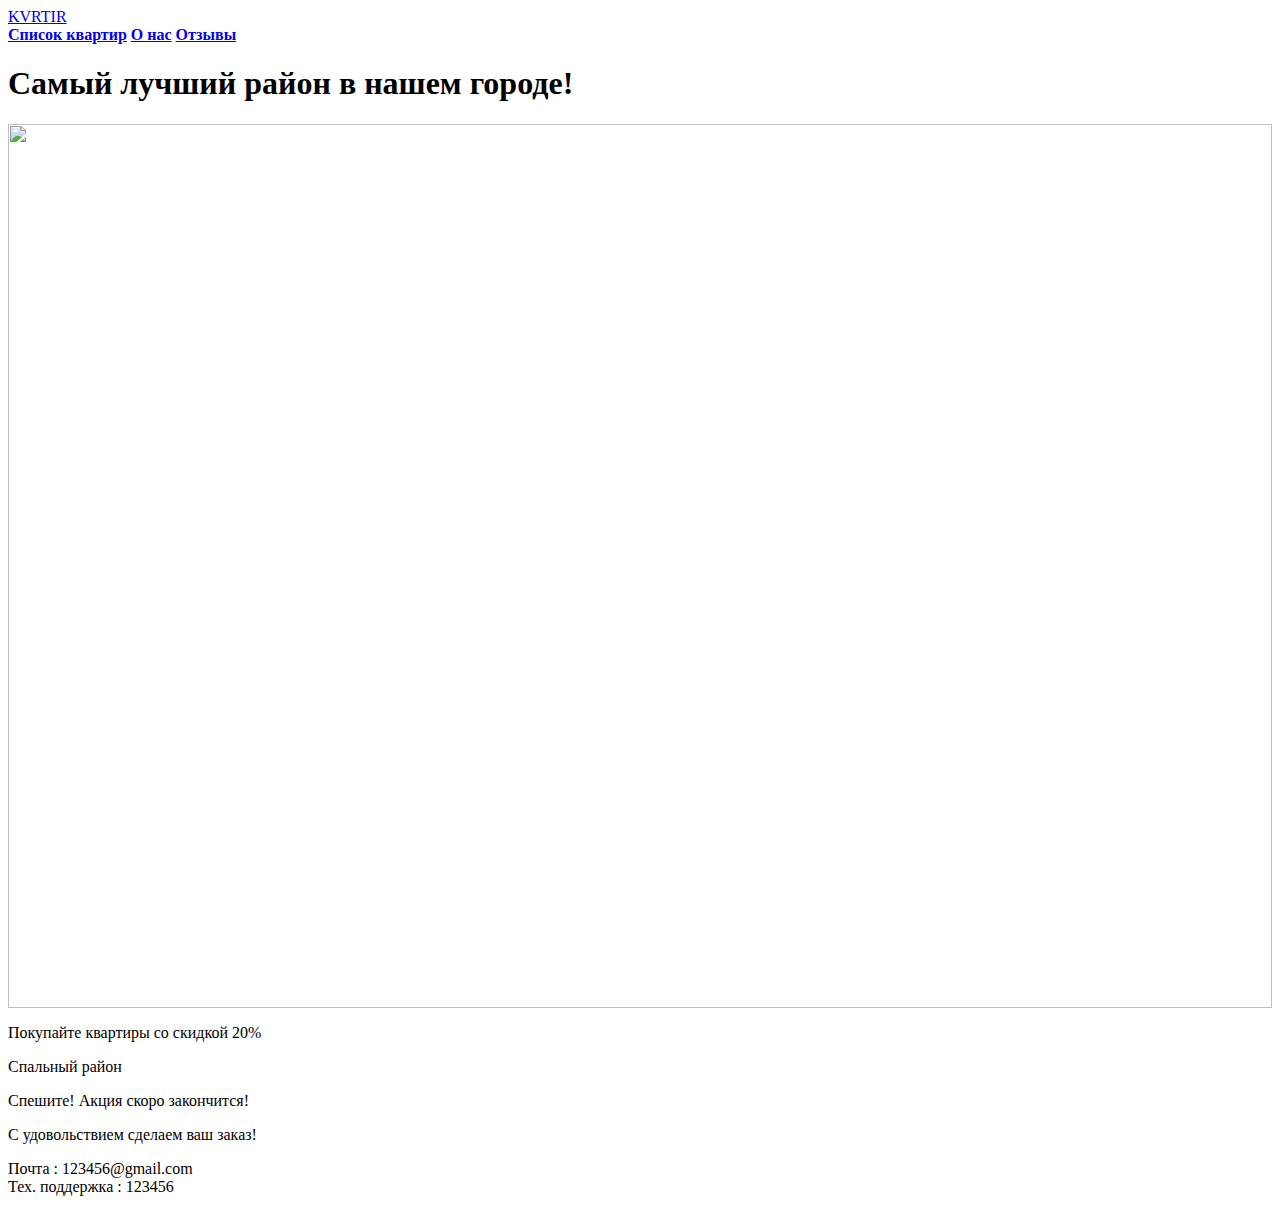
==== index.html @ 5b108463 "Create index.html" ====
<html>
  <head>
    <title>KVRTIR</title>
    <link rel="stylesheet" href="style.css"/>
  </head>
  <body>
    <header>
      <a class="link-header" href="leonov.html">KVRTIR</a>
    </header>
    <main>
      <nav>
        <a class="link-nav" href="glavnay.html"><b>Список квартир</b></a>
        <a class="link-nav" href="onas.html"><b>О нас</b></a>
        <a class="link-nav" href="otzuvi"><b>Отзывы</b></a>
      </nav>
      <h1>Самый лучший район в нашем городе!</h1>
      <img src="https://akademicheskiy.org/content/image/about-new.jpeg?202108111001" width="100%" min-height="300px"/>
      <p>Покупайте квартиры со скидкой 20%</p>
      <p>Спальный район</p>
      <p>Спешите! Акция скоро закончится!</p>
      <p>С удовольствием сделаем ваш заказ!</p>
    </main>
    <footer>
      <p>Почта : 123456@gmail.com<br>Тех. поддержка : 123456</p>
    </footer>
  </body>
</html>
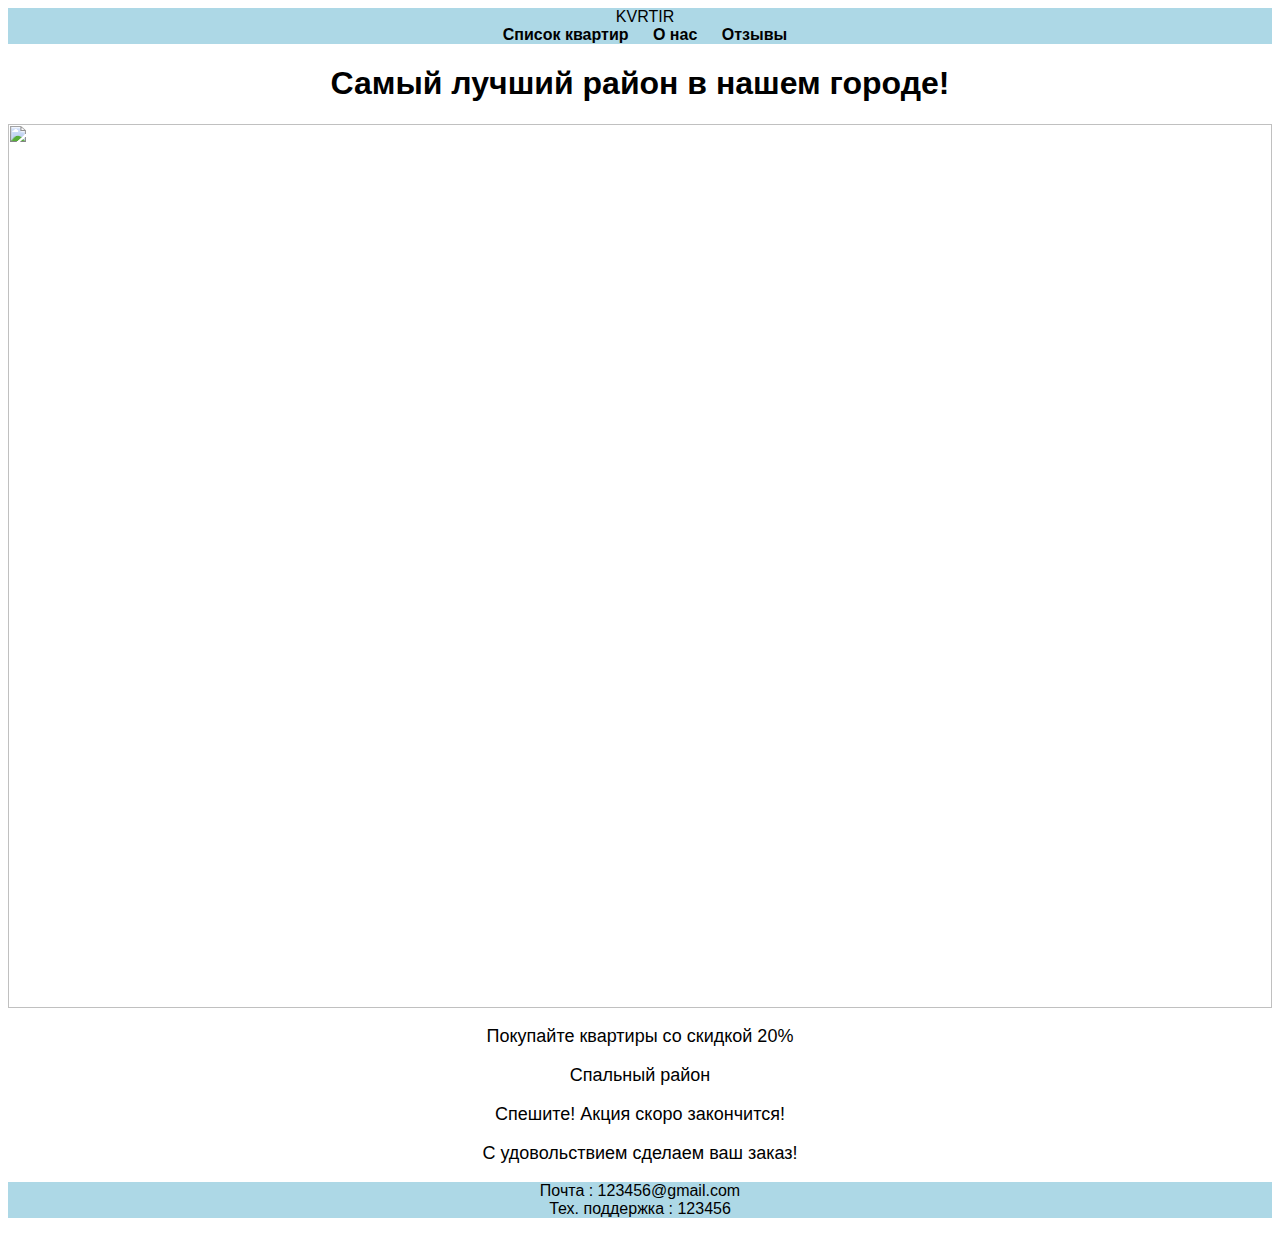
==== commit 7139ea8f: "Update index.html" ====
--- a/index.html
+++ b/index.html
@@ -5,13 +5,13 @@
   </head>
   <body>
     <header>
-      <a class="link-header" href="leonov.html">KVRTIR</a>
+      <a class="link-header" href="index.html">KVRTIR</a>
     </header>
     <main>
       <nav>
-        <a class="link-nav" href="glavnay.html"><b>Список квартир</b></a>
+        <a class="link-nav" href="spkv.html"><b>Список квартир</b></a>
         <a class="link-nav" href="onas.html"><b>О нас</b></a>
-        <a class="link-nav" href="otzuvi"><b>Отзывы</b></a>
+        <a class="link-nav" href="otzubi.html"><b>Отзывы</b></a>
       </nav>
       <h1>Самый лучший район в нашем городе!</h1>
       <img src="https://akademicheskiy.org/content/image/about-new.jpeg?202108111001" width="100%" min-height="300px"/>
--- a/style.css
+++ b/style.css
@@ -0,0 +1,63 @@
+body {
+    font-family: sans-serif;
+}
+
+nav {
+    background-color: lightblue;
+}
+
+header {
+    background-color: lightblue;
+}
+
+.link-nav {
+    color: black;
+    margin-left: 10px;
+    padding: 5px;
+}
+
+.link-header {
+    color: black;
+    padding: 5px;
+    margin-left: 10px;
+}
+
+main p {
+    text-align: center;
+    font-size: large;
+}
+
+footer p {
+    font-size: medium;
+    text-align: center;
+}
+
+footer {
+    background-color: lightblue;
+}
+header {
+    text-align: center;
+}
+
+header a {
+    text-decoration: none;
+    padding: 20px;
+}
+
+nav a {
+    text-decoration: none;
+    padding: 20px;
+}
+
+nav {
+    text-align: center;
+}
+
+img src {
+    display: flex;
+    flex-wrap: wrap;
+}
+
+h1 {
+    text-align: center;
+}
